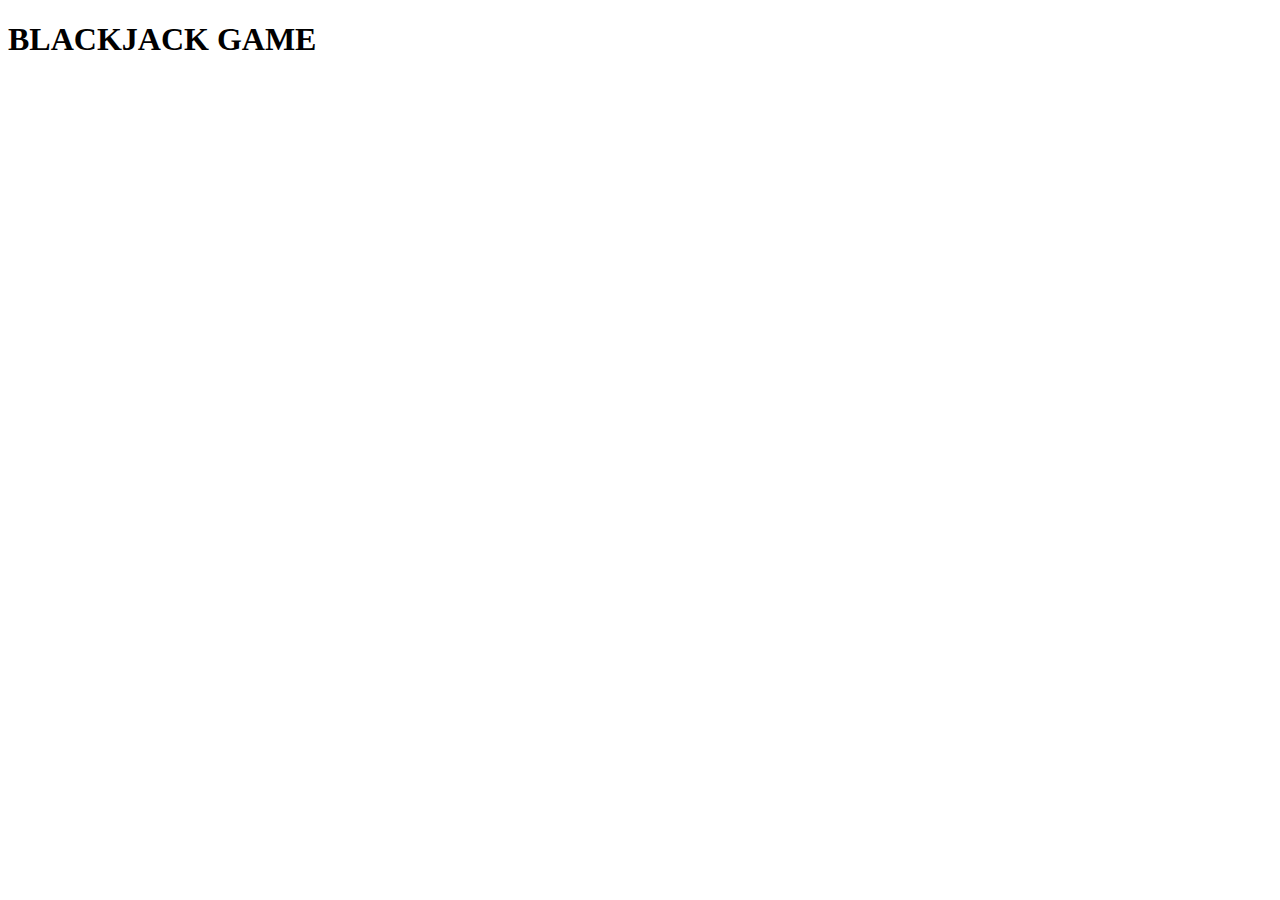
==== playAlone.html @ b70c33f0 "buttons added" ====
<!DOCTYPE html>
<html lang="en">
  <head>
    <meta charset="UTF-8" />
    <meta http-equiv="X-UA-Compatible" content="IE=edge" />
    <meta name="viewport" content="width=device-width, initial-scale=1.0" />
    <title>Document</title>
  </head>
  <body>
    <h1>BLACKJACK GAME</h1>
  </body>
</html>
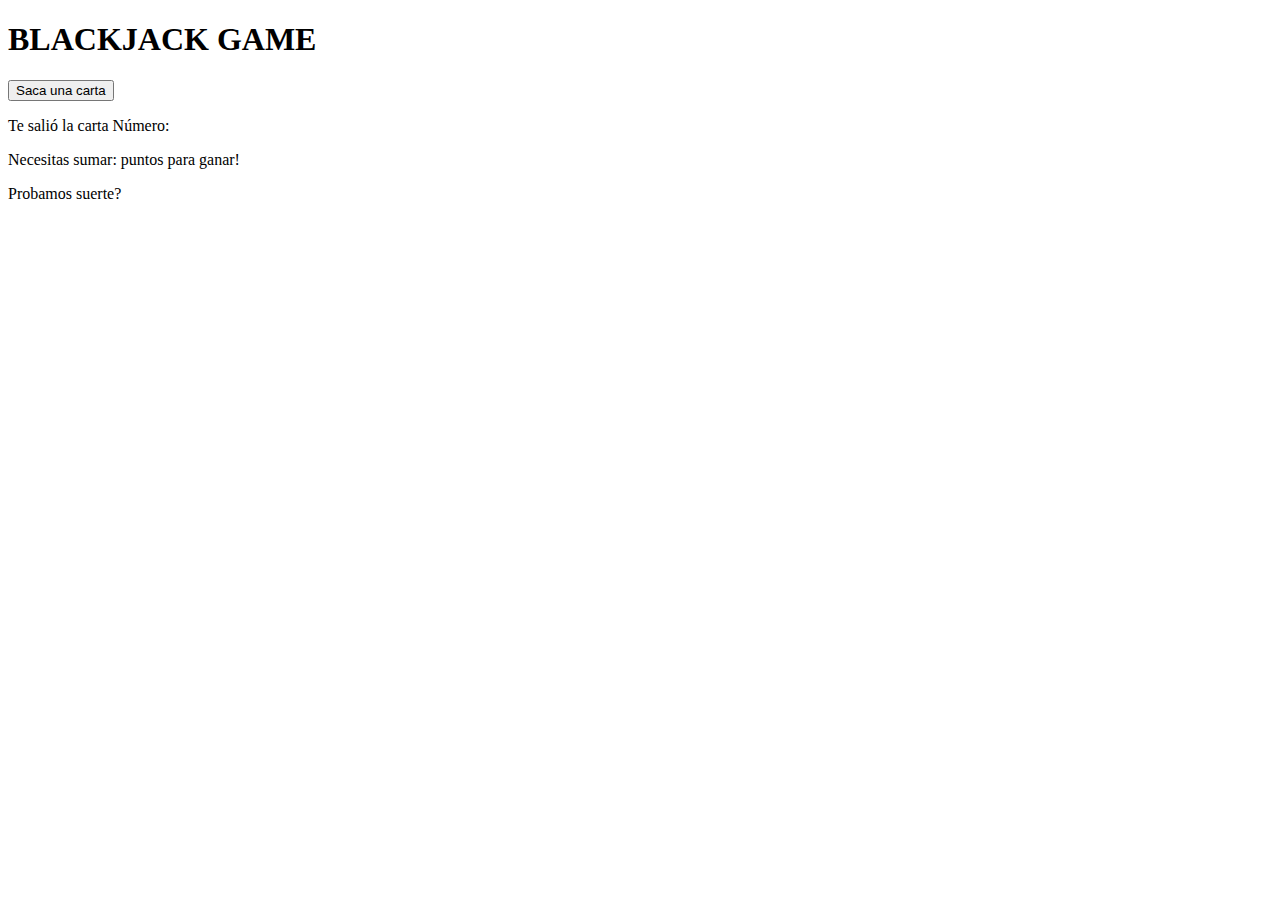
==== commit d4607845: "first logic" ====
--- a/playAlone.html
+++ b/playAlone.html
@@ -8,5 +8,15 @@
   </head>
   <body>
     <h1>BLACKJACK GAME</h1>
+
+    <button id="buttonAlone" onclick="cardAloneNumber()">Saca una carta</button>
+    <p>Te salió la carta Número:</p>
+    <p id="cardAlone"></p>
+
+    <p>Necesitas sumar: <span id="restNumber"></span> puntos para ganar!</p>
+    <p id="pDisplay"></p>
+
+    <p>Probamos suerte?</p>
+    <script src="index.js"></script>
   </body>
 </html>
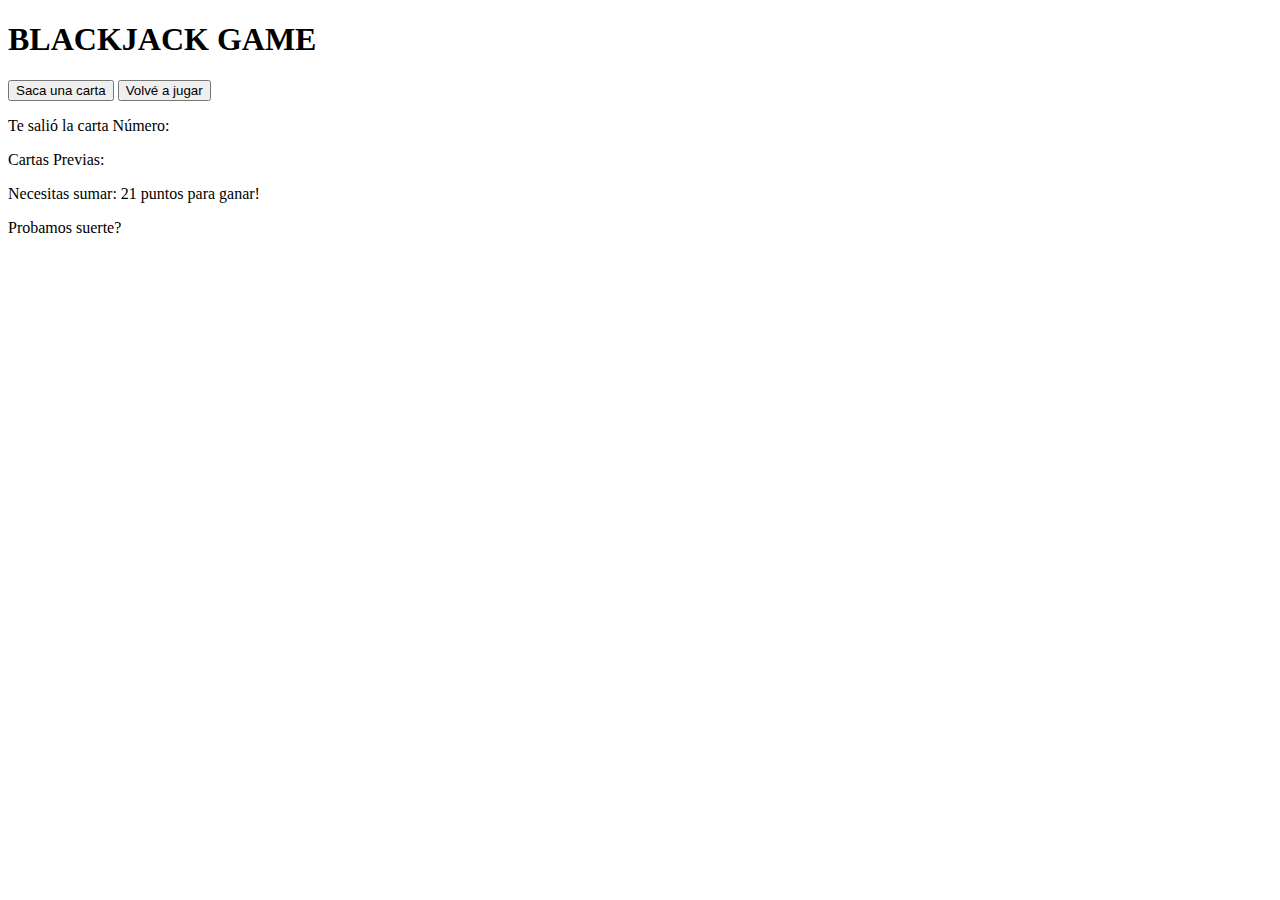
==== commit b8de0f5f: "show cards update" ====
--- a/playAlone.html
+++ b/playAlone.html
@@ -10,13 +10,18 @@
     <h1>BLACKJACK GAME</h1>
 
     <button id="buttonAlone" onclick="cardAloneNumber()">Saca una carta</button>
+    <button id="buttonAloneReset" onclick="btnAloneReset()">
+      Volvé a jugar
+    </button>
     <p>Te salió la carta Número:</p>
-    <p id="cardAlone"></p>
+    <p id="cardAlone">Cartas Previas:</p>
 
     <p>Necesitas sumar: <span id="restNumber"></span> puntos para ganar!</p>
+
+    <p>Probamos suerte?</p>
+
     <p id="pDisplay"></p>
 
-    <p>Probamos suerte?</p>
     <script src="index.js"></script>
   </body>
 </html>
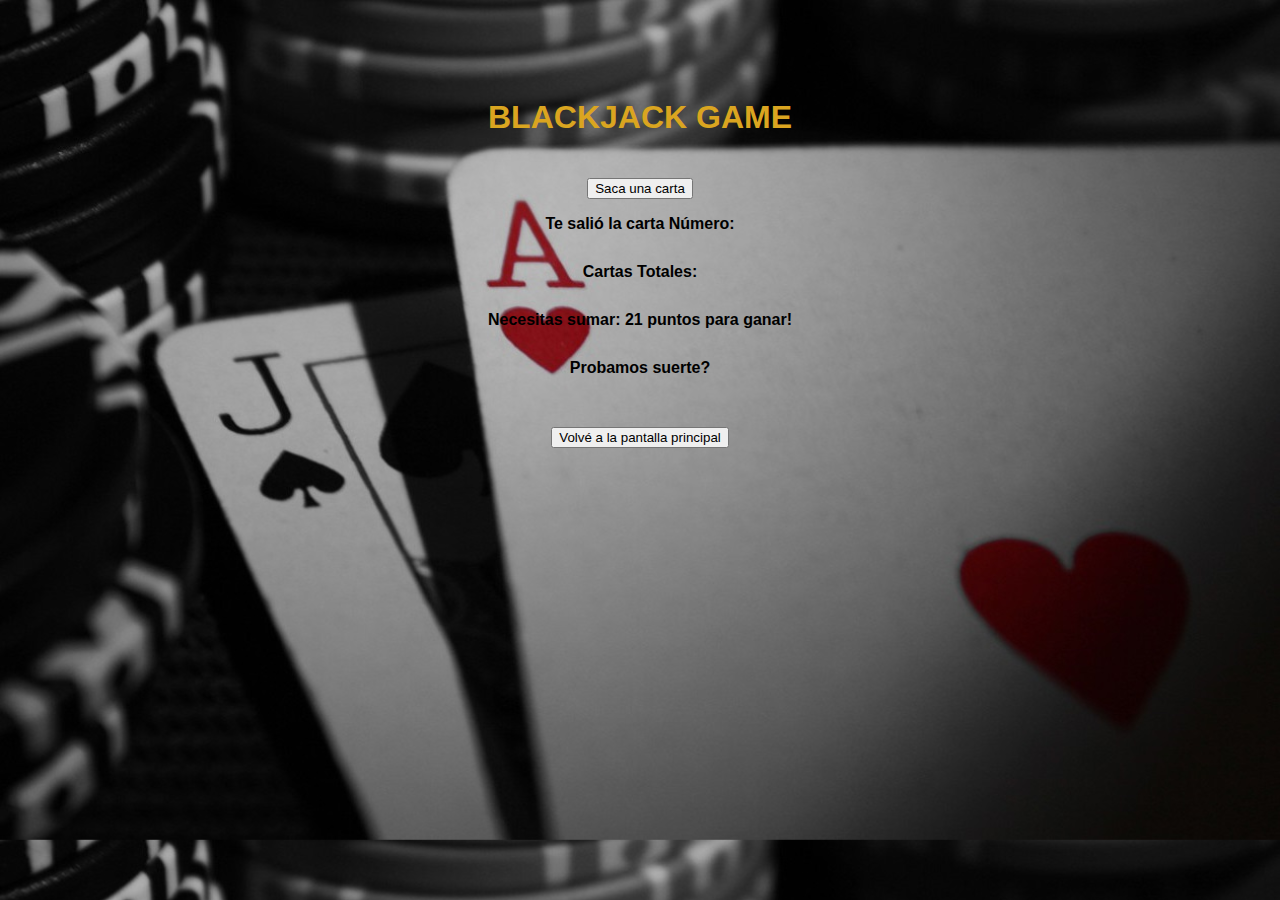
==== commit 6c0a5de9: "Blackjack Game-Alone finished" ====
--- a/playAlone.html
+++ b/playAlone.html
@@ -5,16 +5,17 @@
     <meta http-equiv="X-UA-Compatible" content="IE=edge" />
     <meta name="viewport" content="width=device-width, initial-scale=1.0" />
     <title>Document</title>
+    <link rel="stylesheet" href="styleAlone.css" />
   </head>
   <body>
     <h1>BLACKJACK GAME</h1>
 
     <button id="buttonAlone" onclick="cardAloneNumber()">Saca una carta</button>
-    <button id="buttonAloneReset" onclick="btnAloneReset()">
+    <!--<button id="buttonAloneReset" onclick="btnAloneReset()">
       Volvé a jugar
-    </button>
-    <p>Te salió la carta Número:</p>
-    <p id="cardAlone">Cartas Previas:</p>
+    </button>-->
+    <p id="cardOne">Te salió la carta Número:</p>
+    <p id="cardAlone">Cartas Totales:</p>
 
     <p>Necesitas sumar: <span id="restNumber"></span> puntos para ganar!</p>
 
@@ -22,6 +23,20 @@
 
     <p id="pDisplay"></p>
 
+    <div id="messageLost">
+      <h1>PERDISTE!</h1>
+      <button id="buttonAloneReset">Volver a jugar?</button>
+    </div>
+
+    <div id="messageWin">
+      <h1>GANASTE!</h1>
+      <button id="buttonAloneResetWin">Volver a jugar?</button>
+    </div>
+
+    <button onclick="location.href=`index.html`">
+      Volvé a la pantalla principal
+    </button>
+
     <script src="index.js"></script>
   </body>
 </html>
--- a/styleAlone.css
+++ b/styleAlone.css
@@ -0,0 +1,41 @@
+body {
+  background-image: url(img/background-blackjackAlone2.jpg);
+  background-size: cover;
+  position: relative;
+  text-align: center;
+  padding-top: 70px;
+  font-family: Helvetica;
+
+  font-weight: bold;
+}
+
+h1 {
+  color: goldenrod;
+}
+
+h2 {
+  color: red;
+}
+
+p {
+  margin-bottom: 30px;
+}
+
+button {
+  margin-top: 20px;
+}
+
+#messageLost,
+#messageWin {
+  border: 1px solid black;
+  text-align: center;
+  width: 400px;
+  height: 200px;
+  display: none;
+  position: absolute;
+  left: 50%;
+  top: 50%;
+  transform: translate(-50%, -50%);
+
+  background-color: rgb(50, 54, 54);
+}
